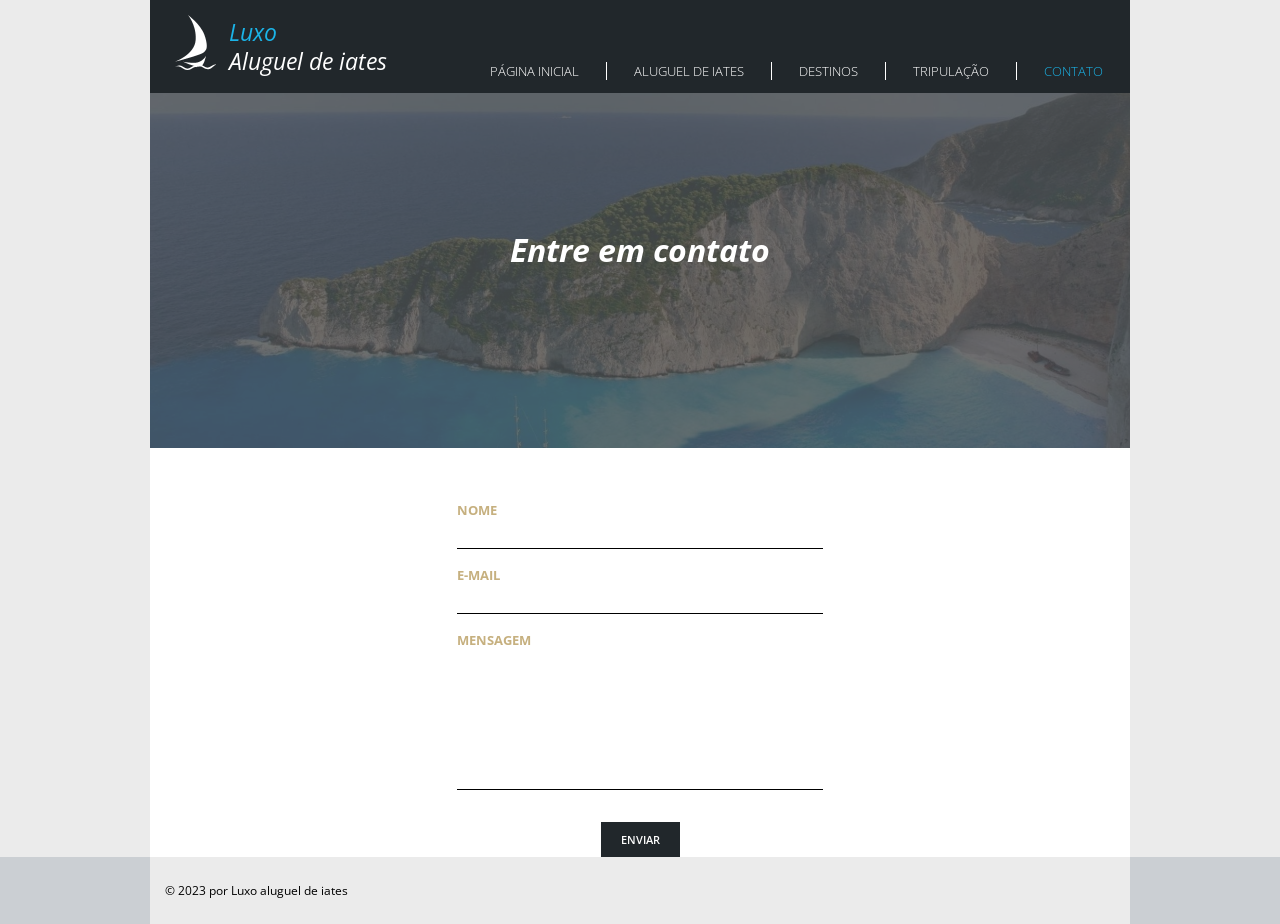
==== Site.iates-main/ProjetoP2-20260517T151553Z-3-001/ProjetoP2/projeto-iates/contato.html @ beca7b56 "Add files via upload" ====
<!DOCTYPE html>
<html lang="pt-br">
  <head>
    <meta charset="UTF-8" />
    <meta http-equiv="X-UA-Compatible" content="IE=edge" />
    <meta name="viewport" content="width=device-width, initial-scale=1.0" />
    <title>Luxo - Contato</title>
    <link rel="shortcut icon" href="images/barco2.png" type="image/x-icon" />
    <link rel="stylesheet" href="css/default.css" />
  </head>

  <body>
    <div class="page">
    <header>
      <div id="title">
        <img src="images/barco1.png" alt="ícone de barco" />
        <div class="headtitle">
          <h1>Luxo</h1>
          <h2>Aluguel de iates</h2>
        </div>
      </div>

      <nav>
        <ul class="navmenu">
          <li><a href="index.html">Página inicial</a></li>
          <li><a href="aluguel.html">Aluguel de iates</a></li>
          <li><a href="destinos.html">Destinos</a></li>
          <li><a href="tripulacao.html">Tripulação</a></li>
          <li><a href="contato.html" class="accent">Contato</a></li>
        </ul>
      </nav>
    </header>

    <main>
      <div class="pagtitle">
        <div class="bgtitle"></div>
        <h2>Entre em contato</h2>
      </div>

      <form id="form-contato">
        <div class="entry">
          <label for="nome">Nome</label>
          <input type="text" id="nome" />
        </div>

        <div class="entry">
          <label for="email">E-mail</label>
          <input type="email" id="email" />
        </div>

        <div class="entry">
          <label for="msg">Mensagem</label>
          <textarea cols="40" rows="7" id="msg"></textarea>
        </div>
      </form>

      <div class="buttons">
        <button class="button" id="btn-enviar">Enviar</button>
      </div>
    </main>
    </div>

    <footer>
      <p>© 2023 por Luxo aluguel de iates</p>
    </footer>

   
    <script src="js/jquery-3.6.4.min.js"></script>
    <script src="js/api.js"></script>

    <script>
      $(document).ready(function() {
          // Detecta o clique no botão "Enviar"
          $('#btn-enviar').on('click', function() {
              
              
              var nomeInformado = $('#nome').val();
              var emailInformado = $('#email').val();
              var mensagemInformada = $('#msg').val();

              
              if (nomeInformado === "" || emailInformado === "" || mensagemInformada === "") {
                  alert("Por favor, preencha todos os campos antes de enviar.");
                  return;
              }

              
              var mensagem = {
                  nome: nomeInformado,
                  email: emailInformado,
                  mensagem: mensagemInformada
              };

              
              inserirMensagem(mensagem);

              
              $('#nome').val('');
              $('#email').val('');
              $('#msg').val('');

              alert('Mensagem enviada com sucesso!');
          });
      });
    </script>
  </body>
</html>
---- Site.iates-main/ProjetoP2-20260517T151553Z-3-001/ProjetoP2/projeto-iates/css/default.css ----
/* font */

@import url('https://fonts.googleapis.com/css2?family=Open+Sans:ital,wght@0,300;0,400;0,500;0,600;0,700;0,800;1,300;1,400;1,500;1,600;1,700;1,800&display=swap');

/* var */

:root {
    --background: #EBEBEB;
    --darkblue: #21272b;
    --box: #21272bc9;
    --lightblue: #1bb4e8;
    --ocher: #c6b07f;
    --footer: #CBCFD3;
    --pagefont: 'Open Sans', sans-serif;
}

/* all */

* {
    margin: 0;
    padding: 0;
    box-sizing: border-box;
}

body {
    background-color: var(--background);
    font-family: var(--pagefont);
}

.page {
    margin: 0 auto;
    width: 980px;
}

/* header */

header {
    background-color: var(--darkblue);
    height: 93px;
    display: flex;
    justify-content: space-between;
    padding-bottom: 5px;
    position: fixed;
    width: 980px;
    z-index: 1;
}

.accent {
    color: var(--lightblue) !important;
}

#title {
    display: flex;
    align-items: end;
    color: white;
    margin: 0 0 10px 20px;
}

#title img {
    margin: 0 13px 8px 5px;
}

#title h1 {
    color: var(--lightblue);
}

#title h1, #title h2 {
    font: italic 400 1.46em var(--pagefont);
    line-height: 29px;
}

#title h2 {
    padding-bottom: 2px;
}

.headtitle {
    flex-direction: column;
}

/* menu */

.navmenu {
    margin-top: 62px;
    display: flex;
    list-style: none;
}

.navmenu li {
    padding: 0 27px;
    font-size: 0.8em;
    font-weight: 300;
    border-left: 0.5px solid white;
}

.navmenu li:first-of-type {
    border: 0px;
}

.navmenu a {
    color: white;
    text-decoration: none;
    text-transform: uppercase;
    transition: 0.5s;
}

.navmenu a:hover {
    color: var(--lightblue);
}

/* main */

main {
    background-color: white;
    padding-top: 93px;
}

.bgtitle {
    background: url(../images/header.jpg);
    background-size: cover;
    padding-top: 355px;
    filter: brightness(0.25) opacity(0.75);
}

.pagtitle h2 {
    text-align: center;
    font: italic 700 2em var(--pagefont);
    color: white;
    position: relative;
    bottom: 220px;
}

/* principal */

#principal {
    font-style: italic;
    color: white;
    display: flex;
}

.box {
    position: relative;
    background-color: var(--box);
    min-width: 420px;
    height: 225px;
    top: 210px;
    left: -461px;
    padding: 25px 45px 40px 20px;
}

#principal h2 {
    font-size: 1.62em;
    font-weight: 400;
    padding-left: 5px;
}

.insidebox {
    padding-top: 26px;
    display: flex;
}

.insidebox img {
    margin: 5px 10px 0 0;
    height: 37px;
}

#principal p {
    font-size: 1.1em;
}

#principal span {
    color: var(--ocher);
    font-size: 1.2em;
}

/* topics */

.topics {
    display: grid;
    grid-template-columns: repeat(2, 1fr);
    gap: 35px;
    margin: 15px 30px 0 30px;
    padding-bottom: 40px;
}

.subtitle {
    color: white;
    display: flex;
}

.subtitle h2 {
    font: italic 400 1.3em var(--pagefont);
    margin-top: 5px;
}

.destinos .subtitle {
    background-color: var(--lightblue);
}

.destinos .subtitle img {
    margin: 0 5px;
}

.frota .subtitle {
    background-color: var(--ocher);
}

.frota .subtitle img {
    margin: 3px 7px;
}

.topics h3 {
    font: italic 400 1.1em var(--pagefont);
    padding: 20px 0 10px 0;
}

.topics p {
    font: 400 0.8em var(--pagefont);
    padding: 10px 0 22px 0;
}

.destinos p {
    margin-bottom: 18px;
}

.container {
    display: grid;
    grid-template-rows: repeat(2, 1fr);
    grid-template-columns: repeat(2, 1fr);
    row-gap: 13px;
    column-gap: 5px;
}

/* aluguel */

.aluguel {
    max-width: 930px;
    margin: 0 auto;
    padding-bottom: 20px;
    display: grid;
    grid-template-columns: repeat(2, 1fr);
    gap: 30px;
}

.aluguel img {
    max-width: 450px;
    margin: 15px 0 10px;
}

.aluguel p {
    margin-bottom: 10px;
}

.aluguel h2 {
    color: white;
    background-color: var(--box);
    padding: 5px;
    text-align: center;
    font: italic 400 1.2em var(--pagefont);
}

/* destinos */

.destination {
    max-width: 900px;
    margin: 0 auto;
    padding-bottom: 20px;
}

.destination div {
    display: flex;
}

.destination img {
    max-width: 450px;
    margin: 10px 0 20px;
}

.destination p {
    padding: 60px 40px 0;
}

.destination h2 {
    color: white;
    background-color: var(--box);
    padding: 5px;
    text-align: center;
    font: italic 400 1.2em var(--pagefont);
}

/* tripulação */

.trip {
    margin: 0 50px;
    padding-bottom: 40px;
    text-indent: 15px;
    line-height: 1.5em;
}

/* contato */

form {
    padding: 0 10px 20px;
    max-width: 400px;
    margin: 0 auto;
}

form div {
    padding: 7px;
}

form label {
    font: normal 700 0.8em var(--pagefont);
    color: var(--ocher);
    cursor: text;
    text-transform: uppercase;
}

#nome, #email {
    width: 100%;
    padding: 5px;
    outline: 0;
    border: 0;
    border-bottom: 1px solid;
    font-family: var(--pagefont);
}

textarea {
    width: 100%;
    resize: none;
    margin-top: 3px;
    padding: 5px;
    outline: 0;
    border: 0;
    border-bottom: 1px solid;
    font-family: var(--pagefont);
}

.buttons {
    display: flex;
    justify-content: space-around;
}

.button {
    padding: 10px 20px;
    border: none;
    font: normal 600 0.7em var(--pagefont);
    background-color: var(--darkblue);
    color: white;
    text-transform: uppercase;
    transition: 0.3s;
}

.button:hover {
    background-color: var(--box);
    cursor: pointer;
}

/* footer */

footer {
    font-size: 0.75em;
    background-color: var(--footer);
}

footer p {
    width: 980px;
    padding: 25px 0;
    background-color: var(--background);
    margin: 0 auto;
    text-indent: 15px;
}
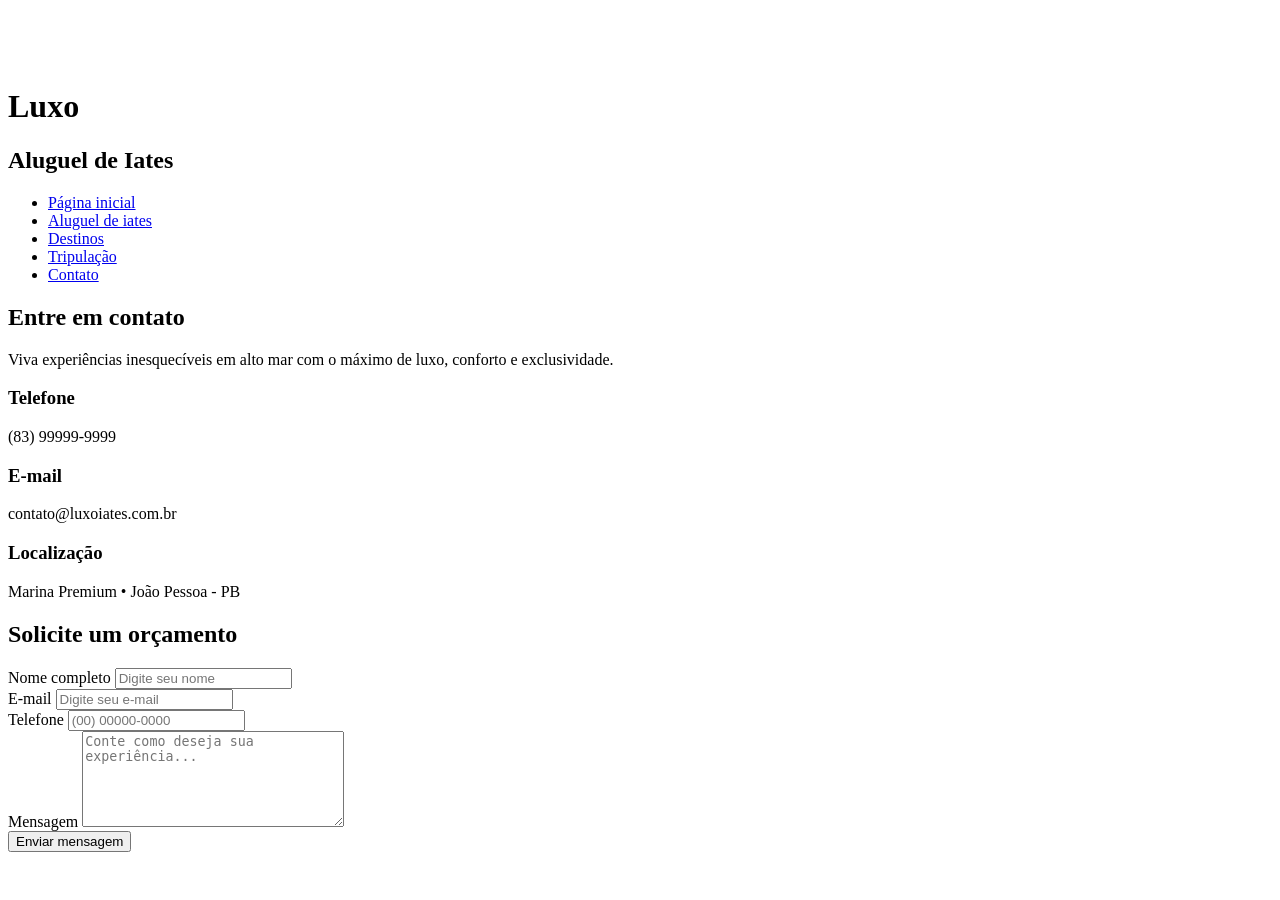
==== commit ccae4636: "Update contato.html" ====
--- a/Site.iates-main/ProjetoP2-20260517T151553Z-3-001/ProjetoP2/projeto-iates/contato.html
+++ b/Site.iates-main/ProjetoP2-20260517T151553Z-3-001/ProjetoP2/projeto-iates/contato.html
@@ -4,104 +4,122 @@
     <meta charset="UTF-8" />
     <meta http-equiv="X-UA-Compatible" content="IE=edge" />
     <meta name="viewport" content="width=device-width, initial-scale=1.0" />
-    <title>Luxo - Contato</title>
-    <link rel="shortcut icon" href="images/barco2.png" type="image/x-icon" />
-    <link rel="stylesheet" href="css/default.css" />
+
+    <title>Luxo | Contato</title>
+
+    <link
+      href="https://fonts.googleapis.com/css2?family=Poppins:wght@300;400;500;600;700&display=swap"
+      rel="stylesheet"
+    />
+
+    <link rel="stylesheet" href="css/contato.css" />
   </head>
 
   <body>
     <div class="page">
-    <header>
-      <div id="title">
-        <img src="images/barco1.png" alt="ícone de barco" />
-        <div class="headtitle">
-          <h1>Luxo</h1>
-          <h2>Aluguel de iates</h2>
-        </div>
-      </div>
+      <header>
+        <div id="title">
+          <img src="images/barco1.png" alt="Ícone de barco" />
 
-      <nav>
-        <ul class="navmenu">
-          <li><a href="index.html">Página inicial</a></li>
-          <li><a href="aluguel.html">Aluguel de iates</a></li>
-          <li><a href="destinos.html">Destinos</a></li>
-          <li><a href="tripulacao.html">Tripulação</a></li>
-          <li><a href="contato.html" class="accent">Contato</a></li>
-        </ul>
-      </nav>
-    </header>
-
-    <main>
-      <div class="pagtitle">
-        <div class="bgtitle"></div>
-        <h2>Entre em contato</h2>
-      </div>
-
-      <form id="form-contato">
-        <div class="entry">
-          <label for="nome">Nome</label>
-          <input type="text" id="nome" />
+          <div class="headtitle">
+            <h1>Luxo</h1>
+            <h2>Aluguel de Iates</h2>
+          </div>
         </div>
 
-        <div class="entry">
-          <label for="email">E-mail</label>
-          <input type="email" id="email" />
+        <nav>
+          <ul class="navmenu">
+            <li><a href="index.html">Página inicial</a></li>
+            <li><a href="aluguel.html">Aluguel de iates</a></li>
+            <li><a href="destinos.html">Destinos</a></li>
+            <li><a href="tripulacao.html">Tripulação</a></li>
+            <li><a href="contato.html" class="accent">Contato</a></li>
+          </ul>
+        </nav>
+      </header>
+
+      <main>
+        <div class="contact-container">
+          <!-- INFORMAÇÕES -->
+
+          <div class="contact-info">
+            <h2>Entre em contato</h2>
+
+            <p>
+              Viva experiências inesquecíveis em alto mar com o máximo de luxo,
+              conforto e exclusividade.
+            </p>
+
+            <div class="info-item">
+              <h3>Telefone</h3>
+              <span>(83) 99999-9999</span>
+            </div>
+
+            <div class="info-item">
+              <h3>E-mail</h3>
+              <span>contato@luxoiates.com.br</span>
+            </div>
+
+            <div class="info-item">
+              <h3>Localização</h3>
+              <span>Marina Premium • João Pessoa - PB</span>
+            </div>
+          </div>
+
+          <!-- FORMULÁRIO -->
+
+          <div class="contact-form">
+            <h2>Solicite um orçamento</h2>
+
+            <form id="form-contato">
+              <div class="entry">
+                <label for="nome">Nome completo</label>
+
+                <input
+                  type="text"
+                  id="nome"
+                  placeholder="Digite seu nome"
+                />
+              </div>
+
+              <div class="entry">
+                <label for="email">E-mail</label>
+
+                <input
+                  type="email"
+                  id="email"
+                  placeholder="Digite seu e-mail"
+                />
+              </div>
+
+              <div class="entry">
+                <label for="telefone">Telefone</label>
+
+                <input
+                  type="tel"
+                  id="telefone"
+                  placeholder="(00) 00000-0000"
+                />
+              </div>
+
+              <div class="entry">
+                <label for="msg">Mensagem</label>
+
+                <textarea
+                  cols="30"
+                  rows="6"
+                  id="msg"
+                  placeholder="Conte como deseja sua experiência..."
+                ></textarea>
+              </div>
+
+              <button class="button" id="btn-enviar">
+                Enviar mensagem
+              </button>
+            </form>
+          </div>
         </div>
-
-        <div class="entry">
-          <label for="msg">Mensagem</label>
-          <textarea cols="40" rows="7" id="msg"></textarea>
-        </div>
-      </form>
-
-      <div class="buttons">
-        <button class="button" id="btn-enviar">Enviar</button>
-      </div>
-    </main>
+      </main>
     </div>
-
-    <footer>
-      <p>© 2023 por Luxo aluguel de iates</p>
-    </footer>
-
-   
-    <script src="js/jquery-3.6.4.min.js"></script>
-    <script src="js/api.js"></script>
-
-    <script>
-      $(document).ready(function() {
-          // Detecta o clique no botão "Enviar"
-          $('#btn-enviar').on('click', function() {
-              
-              
-              var nomeInformado = $('#nome').val();
-              var emailInformado = $('#email').val();
-              var mensagemInformada = $('#msg').val();
-
-              
-              if (nomeInformado === "" || emailInformado === "" || mensagemInformada === "") {
-                  alert("Por favor, preencha todos os campos antes de enviar.");
-                  return;
-              }
-
-              
-              var mensagem = {
-                  nome: nomeInformado,
-                  email: emailInformado,
-                  mensagem: mensagemInformada
-              };
-
-              
-              inserirMensagem(mensagem);
-
-              
-              $('#nome').val('');
-              $('#email').val('');
-              $('#msg').val('');
-
-              alert('Mensagem enviada com sucesso!');
-          });
-      });
-    </script>
   </body>
-</html>+</html>
